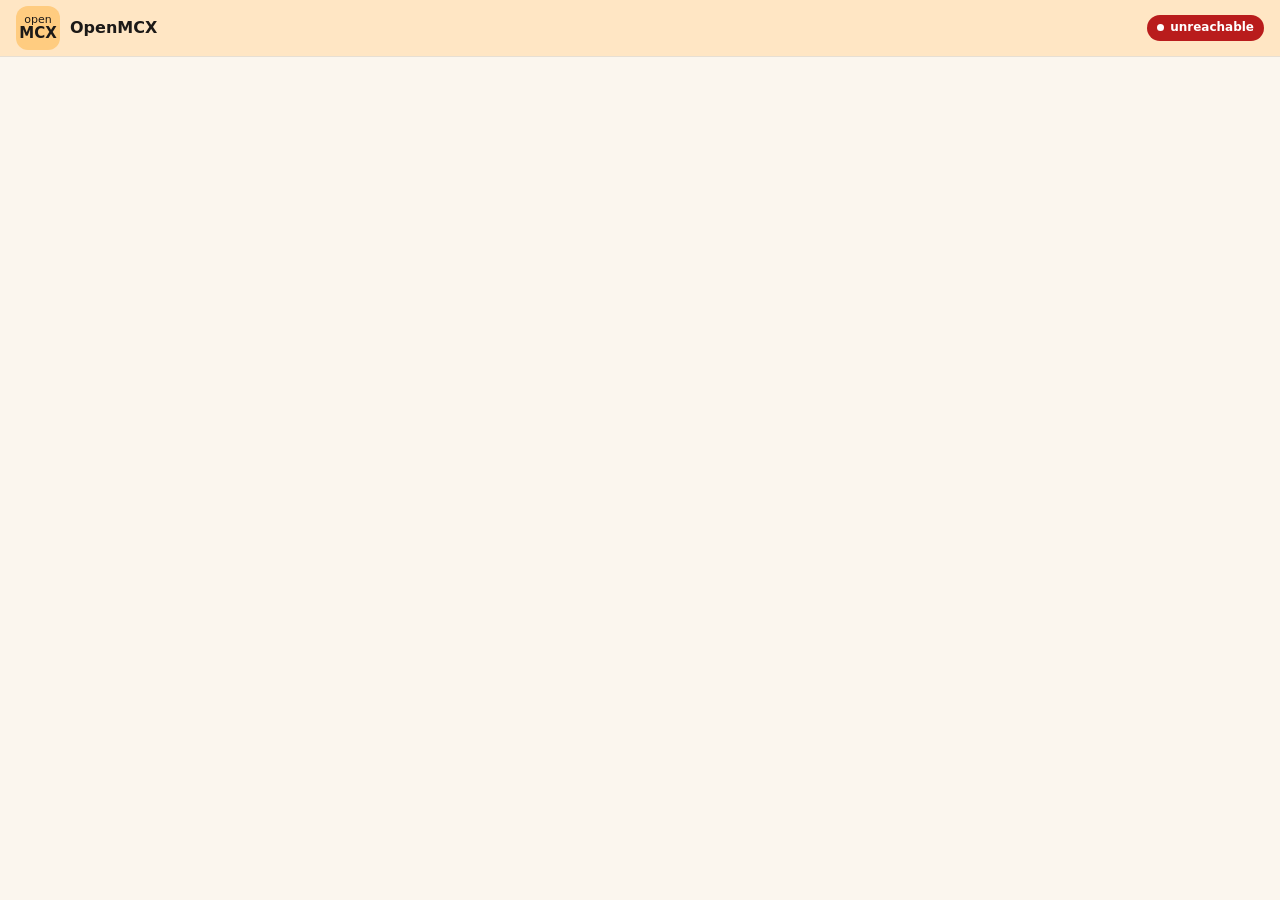
==== dispatcher/service/static/client/index.html @ e51ab98e "Dispatcher service: the client page at /client/, with a chat to an ops agent An MC user's client in " ====
<!doctype html>
<!-- OpenMCX Licence Information : AGPL-3.0-or-later -->
<html lang="en">
<head>
  <meta charset="utf-8">
  <meta name="viewport" content="width=device-width, initial-scale=1">
  <title>OpenMCX Client</title>
  <link rel="icon" href="data:,">
  <link rel="stylesheet" href="client.css">
</head>
<body>
<header class="strip">
  <div class="logo" aria-hidden="true"><span>open</span><b>MCX</b></div>
  <div id="user">OpenMCX</div>
  <button id="open-settings" class="icon-button" aria-label="Settings" hidden>
    <svg width="22" height="22" viewBox="0 0 24 24" fill="none" stroke="currentColor" stroke-width="2" aria-hidden="true">
      <circle cx="12" cy="12" r="3"/><path d="M12 2v3M12 19v3M4.2 4.2l2.1 2.1M17.7 17.7l2.1 2.1M2 12h3M19 12h3M4.2 19.8l2.1-2.1M17.7 6.3l2.1-2.1"/>
      <circle cx="12" cy="12" r="7"/>
    </svg>
  </button>
  <span id="phase" class="pill warn"><span class="dot"></span><span id="phase-text">connecting</span></span>
</header>

<div id="offline" class="banner warn" hidden>
  <div class="grow"><b id="offline-title">No service</b><div id="offline-detail" class="hint"></div></div>
</div>

<section id="signin" class="gate" hidden>
  <div class="card">
    <h2>Sign in</h2>
    <p class="hint">Sign in to the MC system with your OpenMCX account.</p>
    <p id="signin-reason" class="error"></p>
    <p id="signin-error" class="error" role="alert"></p>
    <form id="idms-login" method="get" action="/api/login/browser" hidden>
      <p class="hint">Your organisation signs you in on its identity server<span id="idms-host"></span>.</p>
      <button class="btn big" type="submit">Sign in with IdMS</button>
    </form>
    <div id="position-login">
      <form id="login">
        <input class="field" name="username" autocomplete="username" placeholder="Login" required>
        <input class="field" name="password" type="password" autocomplete="current-password" placeholder="Password" required>
        <button class="btn big" type="submit">Sign in</button>
      </form>
      <p class="hint">Accounts on this computer: <span id="accounts">none</span></p>
      <details>
        <summary class="hint">Activate an account from MCX Admin</summary>
        <form id="activate">
          <input class="field" name="url" placeholder="Activation link (https://…)" required>
          <input class="field" name="password" type="password" autocomplete="current-password" placeholder="Account password" required>
          <button class="btn" type="submit">Activate and sign in</button>
        </form>
      </details>
    </div>
    <p id="signin-busy" class="hint"></p>
  </div>
</section>

<main id="app" hidden>
  <div id="incoming" class="incoming" hidden>
    <div class="label" id="incoming-label">Incoming private call</div>
    <div class="call-title" id="incoming-title"></div>
    <div class="call-alias" id="incoming-alias"></div>
    <div class="row gap">
      <button id="answer" class="btn big go">Answer</button>
      <button id="reject" class="btn big outline">Decline</button>
    </div>
  </div>

  <nav class="tabs" role="tablist">
    <button role="tab" id="tab-btn-call" aria-controls="tab-call" aria-selected="true">Call</button>
    <button role="tab" id="tab-btn-chat" aria-controls="tab-chat" aria-selected="false">Chat <span id="chat-badge" class="badge" hidden></span></button>
    <button role="tab" id="tab-btn-logs" aria-controls="tab-logs" aria-selected="false">Logs</button>
  </nav>

  <!-- Call: the groups and private calls, or the call in progress with its PTT key. -->
  <section id="tab-call" class="tab" role="tabpanel">
    <div id="call-idle" class="column">
      <div id="call-failure" class="notice" hidden><span id="call-failure-text"></span><button id="call-failure-dismiss">Dismiss</button></div>
      <div class="section">Groups</div>
      <div id="groups"></div>
      <div class="section">Private call</div>
      <form id="private-form" class="row">
        <input id="private-target" class="field" placeholder="MCPTT ID (sip:user@domain)" autocomplete="off">
        <button class="btn outline" type="submit">Call</button>
        <div class="menu">
          <button type="button" id="private-more" class="icon-button" aria-label="More private call options" aria-haspopup="true">⋮</button>
          <div id="private-menu" class="menu-list" hidden>
            <button type="button" data-private="manual">Ring first</button>
            <button type="button" data-private="no_floor">Without floor control</button>
            <button type="button" data-private="emergency" class="danger">Emergency private call</button>
          </div>
        </div>
      </form>
      <p class="hint">Hold <kbd>Space</kbd> or the PTT key to talk during a call. Press PTT with no call to call the selected group.</p>
    </div>

    <div id="call-active" class="call" hidden>
      <div class="call-meta"><span id="call-kind">Group call</span><span id="call-clock" class="tabular"></span></div>
      <div id="call-priority" class="priority" hidden>
        <svg width="22" height="22" viewBox="0 0 24 24" fill="currentColor" aria-hidden="true"><path d="M12 2 1 21h22L12 2zm1 15h-2v-2h2v2zm0-4h-2V9h2v4z"/></svg>
        <span id="call-priority-text"></span>
      </div>
      <div class="call-title" id="call-title"></div>
      <div class="call-alias" id="call-alias" hidden></div>
      <div class="floor">
        <div class="badge-dot" id="floor-badge"></div>
        <div class="grow">
          <div class="floor-label" id="floor-label">Floor idle</div>
          <div class="hint" id="floor-hint">Press and hold PTT to talk</div>
        </div>
      </div>
      <div class="key-area">
        <div class="ring" id="ring">
          <button id="ptt" class="ptt" aria-label="Push to talk: press and hold">
            <span id="ptt-icon"></span>
            <span class="word" id="ptt-word">PTT</span>
            <span class="sub" id="ptt-sub">Hold to talk</span>
          </button>
        </div>
        <div id="floor-event" class="floor-event" hidden></div>
      </div>
      <div class="row gap" id="priority-buttons">
        <button id="call-emergency" class="btn line-stop">Emergency</button>
        <button id="call-imminent" class="btn line-peril">Imminent peril</button>
      </div>
      <div class="row gap">
        <button id="speaker" class="speaker-toggle" aria-pressed="true">Speaker on</button>
        <button id="hangup" class="btn big stop">Hang up</button>
      </div>
    </div>
  </section>

  <!-- Chat: one-to-one, group and functional alias conversations over MCData SDS, the ops agent first. -->
  <section id="tab-chat" class="tab" role="tabpanel" hidden>
    <div id="chat" class="chat">
      <aside class="convos">
        <div class="convos-head">
          <span class="grow">Conversations</span>
          <button id="new-chat" class="btn quiet">+ New</button>
        </div>
        <div id="convo-list" class="convo-list"></div>
      </aside>
      <div class="thread">
        <div class="thread-head">
          <button id="back" class="icon-button back" aria-label="Back to conversations">
            <svg width="22" height="22" viewBox="0 0 24 24" fill="none" stroke="currentColor" stroke-width="2.2" aria-hidden="true"><path d="M15 5l-7 7 7 7"/></svg>
          </button>
          <div class="grow">
            <div class="title" id="thread-title">New chat</div>
            <div class="sub" id="thread-sub"></div>
          </div>
        </div>
        <div id="messages" class="messages" aria-live="polite"></div>
        <form id="composer" class="composer">
          <div class="to" id="to-row" hidden>
            <select id="to-kind" aria-label="Recipient kind">
              <option value="user">User</option>
              <option value="group">Group</option>
              <option value="alias">Functional alias</option>
            </select>
            <input id="to" class="field" placeholder="To: sip:user@domain" autocomplete="off">
          </div>
          <div class="send-row">
            <textarea id="text" rows="1" placeholder="Message" aria-label="Message"></textarea>
            <button id="send" class="send" type="submit" aria-label="Send">
              <svg width="22" height="22" viewBox="0 0 24 24" fill="currentColor" aria-hidden="true"><path d="M3 20.5 21 12 3 3.5 3 10l12 2-12 2z"/></svg>
            </button>
          </div>
          <div class="count" id="count" hidden></div>
        </form>
      </div>
    </div>
  </section>

  <section id="tab-logs" class="tab" role="tabpanel" hidden>
    <div class="column">
      <div class="section">Status</div>
      <dl class="kv" id="status-kv"></dl>
      <div class="row"><div class="section grow">Activity</div><button id="clear-log" class="btn quiet">Clear</button></div>
      <ul id="log" class="log"></ul>
    </div>
  </section>
</main>

<section id="settings" class="sheet" hidden>
  <div class="sheet-head"><button id="close-settings" class="btn quiet">‹ Back</button><b>Settings</b></div>
  <div class="column">
    <div class="section">MCX profile</div>
    <dl class="kv" id="profile-kv"></dl>
    <div class="section">Appearance</div>
    <div class="choice" id="theme-choice">
      <button data-theme-choice="system">System</button><button data-theme-choice="light">Light</button><button data-theme-choice="dark">Dark</button>
    </div>
    <div class="section">Chat</div>
    <div class="row"><div class="grow hint">Messages are kept in this browser. Clearing them does not touch the MC system.</div>
      <button id="clear-chat" class="btn outline">Clear chat history</button></div>
    <div id="signout-section" hidden>
      <div class="section">Session</div>
      <div class="row"><div class="grow hint">Sign out of the MC system on this computer.</div><button id="signout" class="btn stop">Sign out</button></div>
    </div>
    <div class="section">About OpenMCX</div>
    <p class="hint">The OpenMCX project implements 3GPP Release 19 Mission Critical Services. This page runs the Linux client
      <code>mcx-client</code> as its engine.</p>
  </div>
</section>

<script src="client.js"></script>
</body>
</html>
---- dispatcher/service/static/client/client.css ----
/*
 * OpenMCX Licence Information : AGPL-3.0-or-later
 */

/* The OpenMCX client in the browser, drawn as the Android app (android/app/.../ui/Theme.kt): the brand (the logo's
 * orange, warm ivory and ink) frames the screens; the floor and priority colours mean the same in both themes. */
:root {
  color-scheme: light;
  --ivory: #fbf6ee; --card: #ffffff; --ink: #1c1917; --muted: #57534e; --line: #e7dfd3;
  --brand: #ffcc80; --strip: #ffe6c4;
  --idle: #292524; --requesting: #b45309; --talking: #c2410c; --taken: #1d4ed8; --releasing: #57534e;
  --stop: #b91c1c; --peril: #f59e0b; --go: #2e7d32;
  --on-idle: #1c1917; --on-requesting: #92400e; --on-talking: #c2410c; --on-taken: #1d4ed8;
  --on-releasing: #57534e; --on-stop: #b91c1c;
  --warn-bg: #fef3c7; --warn-ink: #78350f; --ok-bg: #dcfce7; --ok-ink: #14532d; --ok-dot: #16a34a;
  --rim: rgba(0, 0, 0, 0.10);
  --condensed: "Roboto Condensed", "Arial Narrow", "Liberation Sans Narrow", sans-serif;
}
@media (prefers-color-scheme: dark) {
  :root:not([data-theme="light"]) {
    color-scheme: dark;
    --ivory: #181412; --card: #231e1b; --ink: #f5efe6; --muted: #b5ada6; --line: #3a322c; --strip: #3a2a18;
    --idle: #4a433e; --releasing: #6b635d;
    --on-idle: #f5efe6; --on-requesting: #fbbf24; --on-talking: #fb923c; --on-taken: #93c5fd;
    --on-releasing: #d6d3d1; --on-stop: #f87171;
    --warn-bg: #3b2508; --warn-ink: #fde68a; --ok-bg: #0b2e1a; --ok-ink: #86efac; --ok-dot: #22c55e;
    --rim: rgba(255, 255, 255, 0.30);
  }
}
:root[data-theme="dark"] {
  color-scheme: dark;
  --ivory: #181412; --card: #231e1b; --ink: #f5efe6; --muted: #b5ada6; --line: #3a322c; --strip: #3a2a18;
  --idle: #4a433e; --releasing: #6b635d;
  --on-idle: #f5efe6; --on-requesting: #fbbf24; --on-talking: #fb923c; --on-taken: #93c5fd;
  --on-releasing: #d6d3d1; --on-stop: #f87171;
  --warn-bg: #3b2508; --warn-ink: #fde68a; --ok-bg: #0b2e1a; --ok-ink: #86efac; --ok-dot: #22c55e;
  --rim: rgba(255, 255, 255, 0.30);
}

* { box-sizing: border-box; }
[hidden] { display: none !important; }
html, body { height: 100%; }
body {
  margin: 0; background: var(--ivory); color: var(--ink);
  font: 15px/1.45 system-ui, -apple-system, "Segoe UI", Roboto, sans-serif;
  display: flex; flex-direction: column;
}
button, input, textarea, select { font: inherit; color: inherit; }
button { cursor: pointer; }
button:disabled { cursor: default; opacity: 0.45; }
:focus-visible { outline: 3px solid var(--taken); outline-offset: 2px; }
svg { flex: none; }

/* ---- top strip ---- */
.strip {
  display: flex; align-items: center; gap: 10px; padding: 6px 16px;
  background: var(--strip); border-bottom: 1px solid var(--line);
}
.logo {
  width: 44px; height: 44px; border-radius: 12px; background: var(--brand); color: #1c1917;
  display: flex; flex-direction: column; align-items: center; justify-content: center; line-height: 1.05; flex: none;
}
.logo span { font-size: 11px; }
.logo b { font-size: 15px; }
#user { flex: 1; min-width: 0; font-weight: 600; font-size: 16px; overflow: hidden; text-overflow: ellipsis; white-space: nowrap; }
.icon-button {
  width: 40px; height: 40px; border: 0; border-radius: 50%; background: transparent;
  display: inline-flex; align-items: center; justify-content: center;
}
.icon-button:hover { background: rgba(127, 127, 127, 0.14); }
.pill {
  display: inline-flex; align-items: center; gap: 6px; padding: 4px 10px; border-radius: 999px;
  font-size: 12px; font-weight: 600; white-space: nowrap;
}
.pill .dot { width: 7px; height: 7px; border-radius: 50%; background: currentColor; }
.pill.ok { background: var(--ok-bg); color: var(--ok-ink); }
.pill.ok .dot { background: var(--ok-dot); }
.pill.warn { background: var(--warn-bg); color: var(--warn-ink); }
.pill.warn .dot { background: var(--requesting); }
.pill.off { background: var(--stop); color: #fff; }

/* ---- banners ---- */
.banner { display: flex; align-items: center; gap: 10px; padding: 8px 16px; }
.banner.alert { background: var(--stop); color: #fff; }
.banner.alert b { display: block; }
.banner.warn { background: var(--warn-bg); color: var(--warn-ink); }
.banner .grow { flex: 1; min-width: 0; }
.banner button { border: 0; background: transparent; font-weight: 600; padding: 6px 8px; color: inherit; }

/* ---- tabs ---- */
.tabs { display: flex; background: var(--ivory); border-bottom: 1px solid var(--line); }
.tabs button {
  flex: 1; padding: 12px 8px 10px; border: 0; background: transparent; color: var(--muted);
  font-family: var(--condensed); font-weight: 700; font-size: 15px; letter-spacing: 0.2px;
  border-bottom: 3px solid transparent; display: inline-flex; justify-content: center; align-items: center; gap: 6px;
}
.tabs button[aria-selected="true"] { color: var(--ink); border-bottom-color: var(--ink); }
.badge {
  min-width: 18px; height: 18px; padding: 0 5px; border-radius: 9px; background: var(--stop); color: #fff;
  font: 600 11px/18px system-ui, sans-serif; text-align: center;
}

main { flex: 1; min-height: 0; display: flex; flex-direction: column; }
.tab { flex: 1; min-height: 0; overflow: auto; }
.column { max-width: 560px; margin: 0 auto; padding: 0 16px 24px; }
.section {
  font-family: var(--condensed); font-weight: 700; font-size: 15px; letter-spacing: 0.2px;
  color: var(--muted); margin: 20px 0 6px;
}
.hint { color: var(--muted); font-size: 13px; }
.notice { background: var(--warn-bg); color: var(--warn-ink); border-radius: 12px; padding: 8px 8px 8px 14px; display: flex; align-items: center; gap: 8px; margin-top: 12px; }
.notice span { flex: 1; font-weight: 500; }
.notice button { border: 0; background: transparent; color: inherit; font-weight: 600; }

/* ---- buttons ---- */
.btn {
  border: 0; border-radius: 999px; padding: 9px 18px; font-weight: 600;
  background: var(--ink); color: var(--ivory); white-space: nowrap;
}
.btn.outline { background: transparent; color: var(--ink); border: 1.5px solid var(--ink); }
.btn.quiet { background: transparent; color: var(--ink); padding: 6px 10px; }
.btn.big { min-height: 56px; border-radius: 16px; font-size: 17px; flex: 1; }
.btn.go { background: var(--go); color: #fff; }
.btn.stop { background: var(--stop); color: #fff; }
.btn.line-stop { background: transparent; border: 1.5px solid var(--on-stop); color: var(--on-stop); border-radius: 14px; min-height: 48px; flex: 1; }
.btn.line-peril { background: transparent; border: 1.5px solid var(--on-requesting); color: var(--on-requesting); border-radius: 14px; min-height: 48px; flex: 1; }
.row { display: flex; align-items: center; gap: 10px; }
.row.gap { gap: 12px; }

/* ---- Call tab: lists ---- */
.list-row { display: flex; align-items: center; gap: 12px; min-height: 60px; padding: 4px 0; border-bottom: 1px solid var(--line); }
.list-row:last-child { border-bottom: 0; }
.list-row .grow { flex: 1; min-width: 0; }
.list-row .name { font-size: 16px; font-weight: 500; overflow: hidden; text-overflow: ellipsis; white-space: nowrap; }
.affil { display: inline-flex; align-items: center; gap: 6px; font-size: 13px; color: var(--muted); }
.affil i { width: 7px; height: 7px; border-radius: 50%; border: 1px solid var(--muted); }
.affil.on i { background: var(--ok-dot); border-color: var(--ok-dot); }
input[type="radio"] { width: 20px; height: 20px; accent-color: var(--ink); }
.field {
  width: 100%; border: 1px solid var(--line); background: var(--card); border-radius: 28px;
  padding: 12px 18px; outline: none;
}
.field:focus { border-color: var(--ink); }
.menu { position: relative; }
.menu-list {
  position: absolute; right: 0; top: 44px; z-index: 5; min-width: 200px; padding: 6px 0;
  background: var(--card); border: 1px solid var(--line); border-radius: 12px; box-shadow: 0 8px 24px rgba(0, 0, 0, 0.18);
}
.menu-list button { display: block; width: 100%; text-align: left; border: 0; background: transparent; padding: 10px 16px; }
.menu-list button:hover { background: rgba(127, 127, 127, 0.12); }
.menu-list .danger { color: var(--on-stop); font-weight: 600; }

/* ---- Call tab: the active call ---- */
.call { max-width: 560px; margin: 0 auto; min-height: 100%; display: flex; flex-direction: column; padding: 16px 20px 22px; gap: 10px; }
.call-meta { display: flex; color: var(--muted); font-weight: 500; font-size: 14px; }
.call-meta span:first-child { flex: 1; }
.tabular { font-variant-numeric: tabular-nums; }
.priority {
  display: flex; align-items: center; gap: 10px; padding: 9px 12px; border-radius: 10px;
  font-family: var(--condensed); font-weight: 700; font-size: 21px; letter-spacing: 1px;
}
.priority.emergency { background: var(--stop); color: #fff; }
.priority.imminent { background: var(--peril); color: #000; }
.call-title { font-family: var(--condensed); font-weight: 700; font-size: 34px; line-height: 38px; overflow-wrap: anywhere; }
.call-alias { font-weight: 600; font-size: 16px; }
.floor {
  display: flex; align-items: center; gap: 12px; padding: 12px 14px; margin-top: 4px;
  background: var(--card); border: 1px solid var(--line); border-radius: 16px;
}
.floor .badge-dot { width: 40px; height: 40px; border-radius: 50%; display: flex; align-items: center; justify-content: center; color: #fff; flex: none; }
.floor-label { font-family: var(--condensed); font-weight: 700; font-size: 21px; line-height: 24px; }
.floor .grow { flex: 1; min-width: 0; }
.key-area { flex: 1; display: flex; flex-direction: column; align-items: center; justify-content: center; padding: 16px 0; min-height: 300px; }
.ring { position: relative; width: min(256px, 72vw); aspect-ratio: 1; border-radius: 50%; display: flex; align-items: center; justify-content: center; }
.ring::before { content: ""; position: absolute; inset: 0; border-radius: 50%; border: 6px solid var(--line); }
.ring.pulse::before { border-color: var(--key); animation: pulse 1.1s ease-in-out infinite; }
@keyframes pulse { 50% { transform: scale(1.04); opacity: 0.45; } }
@media (prefers-reduced-motion: reduce) { .ring.pulse::before { animation: none; } }
.ptt {
  --key: var(--idle);
  position: relative; width: 84%; aspect-ratio: 1; border-radius: 50%; border: 2px solid var(--rim);
  color: #fff; display: flex; flex-direction: column; align-items: center; justify-content: center;
  background: linear-gradient(180deg, color-mix(in srgb, var(--key), #fff 12%), var(--key) 50%, color-mix(in srgb, var(--key), #000 16%));
  box-shadow: 0 10px 28px color-mix(in srgb, var(--key), transparent 45%);
  touch-action: none; user-select: none; -webkit-user-select: none; transition: transform 0.06s, box-shadow 0.06s;
}
.ptt::after {
  content: ""; position: absolute; inset: 7px; border-radius: 50%;
  border-top: 3px solid rgba(255, 255, 255, 0.28); pointer-events: none;
}
.ptt.held { transform: scale(0.98); box-shadow: 0 2px 6px color-mix(in srgb, var(--key), transparent 45%);
  background: linear-gradient(180deg, color-mix(in srgb, var(--key), #000 16%), var(--key) 50%, color-mix(in srgb, var(--key), #fff 12%)); }
.ptt.held::after { display: none; }
.ptt .word { font-family: var(--condensed); font-weight: 700; font-size: 42px; line-height: 46px; letter-spacing: 2px; }
.ptt .sub { font-size: 14px; font-weight: 500; }
.floor-event { margin-top: 14px; background: var(--warn-bg); color: var(--warn-ink); border-radius: 999px; padding: 6px 12px; font-size: 13px; font-weight: 500; }
.speaker-toggle { min-height: 56px; border-radius: 16px; border: 1px solid var(--ink); background: var(--card); color: var(--ink); font-weight: 600; padding: 0 16px; }
.speaker-toggle[aria-pressed="true"] { background: var(--ink); color: var(--ivory); }

/* ---- incoming call ---- */
.incoming { margin: 12px auto 0; max-width: 560px; width: calc(100% - 24px); background: var(--card); border: 1px solid var(--line); border-radius: 16px; padding: 16px; }
.incoming .label { color: var(--muted); font-weight: 600; }

/* ---- Chat tab ---- */
.chat { display: flex; height: 100%; min-height: 0; }
.convos { width: 320px; flex: none; border-right: 1px solid var(--line); display: flex; flex-direction: column; min-height: 0; }
.convos-head { display: flex; align-items: center; gap: 8px; padding: 10px 12px; }
.convos-head .grow { flex: 1; font-family: var(--condensed); font-weight: 700; font-size: 15px; color: var(--muted); }
.convo-list { flex: 1; overflow: auto; }
.convo {
  display: flex; gap: 12px; align-items: center; width: 100%; padding: 10px 12px; border: 0; text-align: left;
  background: transparent; border-bottom: 1px solid var(--line);
}
.convo:hover { background: rgba(127, 127, 127, 0.08); }
.convo[aria-current="true"] { background: var(--strip); }
.avatar { width: 40px; height: 40px; border-radius: 50%; background: var(--line); color: var(--ink); display: flex; align-items: center; justify-content: center; font-weight: 700; flex: none; }
.avatar.agent { background: var(--brand); color: #1c1917; }
.avatar.group { background: var(--ink); color: var(--ivory); }
.convo .body { flex: 1; min-width: 0; }
.convo .top { display: flex; gap: 8px; align-items: baseline; }
.convo .title { flex: 1; font-weight: 600; overflow: hidden; text-overflow: ellipsis; white-space: nowrap; }
.convo .time { color: var(--muted); font-size: 12px; }
.convo .preview { color: var(--muted); font-size: 13px; overflow: hidden; text-overflow: ellipsis; white-space: nowrap; display: flex; gap: 6px; }
.convo .preview span { overflow: hidden; text-overflow: ellipsis; }
.tag { flex: none; font-size: 11px; font-weight: 700; padding: 1px 6px; border-radius: 6px; background: var(--brand); color: #1c1917; letter-spacing: 0.3px; }
.thread { flex: 1; min-width: 0; display: flex; flex-direction: column; min-height: 0; }
.thread-head { display: flex; align-items: center; gap: 10px; padding: 8px 12px; border-bottom: 1px solid var(--line); min-height: 58px; }
.thread-head .grow { flex: 1; min-width: 0; }
.thread-head .title { font-family: var(--condensed); font-weight: 700; font-size: 20px; overflow: hidden; text-overflow: ellipsis; white-space: nowrap; }
.thread-head .sub { color: var(--muted); font-size: 12px; overflow: hidden; text-overflow: ellipsis; white-space: nowrap; }
.back { display: none; }
.messages { flex: 1; overflow: auto; padding: 12px 16px; display: flex; flex-direction: column; gap: 6px; }
.day { align-self: center; color: var(--muted); font-size: 12px; margin: 8px 0; }
.bubble { max-width: min(78%, 560px); padding: 8px 12px; border-radius: 12px; overflow-wrap: anywhere; }
.bubble.in { align-self: flex-start; background: var(--card); border: 1px solid var(--line); border-bottom-left-radius: 4px; }
.bubble.out { align-self: flex-end; background: var(--strip); border-bottom-right-radius: 4px; }
.bubble .who { font-size: 12px; font-weight: 600; color: var(--muted); }
.bubble .text { white-space: pre-wrap; }
.bubble .meta { font-size: 11px; color: var(--muted); text-align: right; margin-top: 2px; display: flex; justify-content: flex-end; gap: 4px; align-items: center; }
.bubble .meta.failed { color: var(--on-stop); font-weight: 600; }
.bubble.emergency { border: 2px solid var(--stop); }
.ticks { letter-spacing: -3px; }
.ticks.read { color: var(--on-taken); }
.working { align-self: flex-start; display: flex; align-items: center; gap: 8px; color: var(--muted); font-size: 13px; padding: 4px 2px; }
.dots { display: inline-flex; gap: 3px; background: var(--card); border: 1px solid var(--line); border-radius: 12px; padding: 10px 12px; }
.dots i { width: 6px; height: 6px; border-radius: 50%; background: var(--muted); animation: blink 1.2s infinite; }
.dots i:nth-child(2) { animation-delay: 0.2s; } .dots i:nth-child(3) { animation-delay: 0.4s; }
@keyframes blink { 0%, 80%, 100% { opacity: 0.25; } 40% { opacity: 1; } }
@media (prefers-reduced-motion: reduce) { .dots i { animation: none; } }
.empty { margin: auto; text-align: center; color: var(--muted); max-width: 340px; padding: 24px; }
.empty .avatar { margin: 0 auto 12px; width: 64px; height: 64px; font-size: 22px; }
.suggestions { display: flex; flex-wrap: wrap; gap: 8px; justify-content: center; margin-top: 14px; }
.suggestions button { border: 1px solid var(--line); background: var(--card); border-radius: 999px; padding: 6px 12px; font-size: 13px; }
.composer { border-top: 1px solid var(--line); padding: 10px 12px; display: flex; flex-direction: column; gap: 8px; }
.composer .to { display: flex; gap: 8px; }
.composer .to select { border: 1px solid var(--line); background: var(--card); border-radius: 28px; padding: 0 12px; }
.composer .send-row { display: flex; align-items: flex-end; gap: 8px; }
.composer textarea {
  flex: 1; resize: none; max-height: 160px; min-height: 48px; border: 1px solid var(--line); background: var(--card);
  border-radius: 24px; padding: 12px 18px; outline: none;
}
.composer textarea:focus { border-color: var(--ink); }
.send { width: 48px; height: 48px; border-radius: 50%; border: 0; background: var(--ink); color: var(--ivory); display: flex; align-items: center; justify-content: center; }
.composer .count { font-size: 12px; color: var(--muted); text-align: right; }
@media (max-width: 820px) {
  .convos { width: 100%; border-right: 0; }
  .chat.open .convos { display: none; }
  .chat:not(.open) .thread { display: none; }
  .back { display: inline-flex; }
}

/* ---- Logs ---- */
.log { list-style: none; margin: 0; padding: 0; font: 12.5px/1.5 ui-monospace, Menlo, Consolas, monospace; }
.log li { padding: 4px 0; border-bottom: 1px solid var(--line); overflow-wrap: anywhere; }
.log li.error { color: var(--on-stop); }
.kv { display: grid; grid-template-columns: 140px 1fr; gap: 4px 12px; font-size: 13px; }
.kv dt { color: var(--muted); }
.kv dd { margin: 0; overflow-wrap: anywhere; }

/* ---- settings and sign-in ---- */
.sheet { position: fixed; inset: 0; background: var(--ivory); z-index: 10; overflow: auto; }
.sheet-head { display: flex; align-items: center; gap: 8px; padding: 8px 12px; }
.sheet-head b { font-size: 16px; }
.choice { display: inline-flex; border: 1px solid var(--line); border-radius: 999px; overflow: hidden; }
.choice button { border: 0; background: transparent; padding: 7px 14px; }
.choice button[aria-pressed="true"] { background: var(--ink); color: var(--ivory); }
.gate { flex: 1; display: flex; align-items: flex-start; justify-content: center; padding: 32px 16px; overflow: auto; }
.card { width: 100%; max-width: 420px; background: var(--card); border: 1px solid var(--line); border-radius: 16px; padding: 20px; }
.card h2 { margin: 0 0 4px; font-family: var(--condensed); font-size: 24px; }
.card form { display: flex; flex-direction: column; gap: 10px; margin-top: 14px; }
.error { color: var(--on-stop); font-weight: 500; }
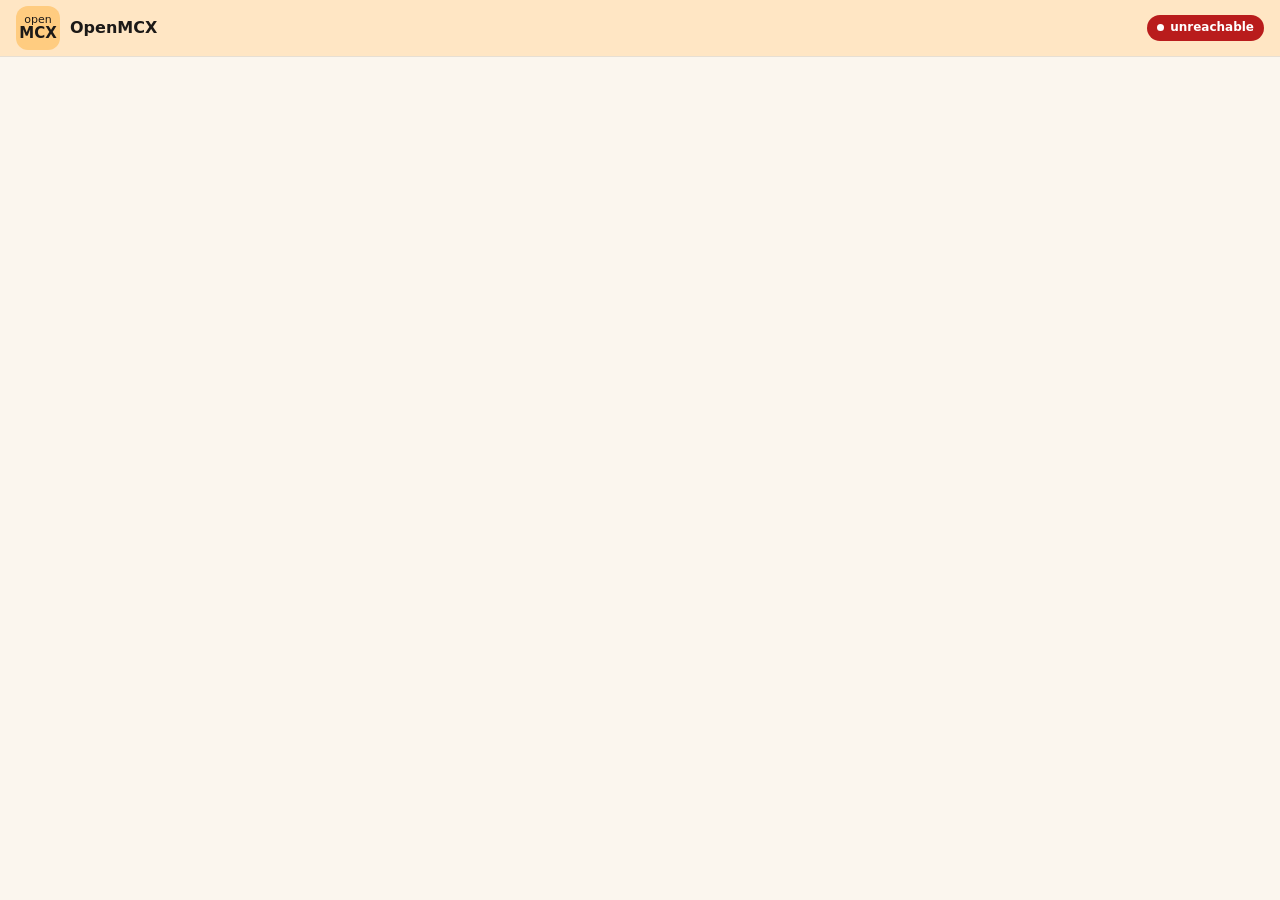
==== commit 5a51aff4: "Client page: Voice and Video tabs, MCVideo calls shown in the browser The engine forwards each recei" ====
--- a/dispatcher/service/static/client/index.html
+++ b/dispatcher/service/static/client/index.html
@@ -67,21 +67,29 @@
   </div>
 
   <nav class="tabs" role="tablist">
-    <button role="tab" id="tab-btn-call" aria-controls="tab-call" aria-selected="true">Call</button>
-    <button role="tab" id="tab-btn-chat" aria-controls="tab-chat" aria-selected="false">Chat <span id="chat-badge" class="badge" hidden></span></button>
-    <button role="tab" id="tab-btn-logs" aria-controls="tab-logs" aria-selected="false">Logs</button>
+    <button role="tab" id="tab-btn-voice" aria-controls="tab-voice" aria-selected="true">
+      <svg width="18" height="18" viewBox="0 0 24 24" fill="none" stroke="currentColor" stroke-width="2" aria-hidden="true"><rect x="9" y="2" width="6" height="12" rx="3"/><path d="M5 11a7 7 0 0 0 14 0M12 18v4"/></svg>
+      Voice <span id="voice-live" class="live-dot" title="In a voice call" hidden></span></button>
+    <button role="tab" id="tab-btn-video" aria-controls="tab-video" aria-selected="false">
+      <svg width="18" height="18" viewBox="0 0 24 24" fill="none" stroke="currentColor" stroke-width="2" aria-hidden="true"><rect x="2" y="6" width="14" height="12" rx="2"/><path d="M16 10l6-3v10l-6-3z"/></svg>
+      Video <span id="video-live" class="live-dot" title="In a video call" hidden></span></button>
+    <button role="tab" id="tab-btn-chat" aria-controls="tab-chat" aria-selected="false">
+      <svg width="18" height="18" viewBox="0 0 24 24" fill="none" stroke="currentColor" stroke-width="2" aria-hidden="true"><path d="M4 5h16v11H9l-5 4z"/></svg>
+      Chat <span id="chat-badge" class="badge" hidden></span></button>
+    <button role="tab" id="tab-btn-logs" aria-controls="tab-logs" aria-selected="false">
+      <svg width="18" height="18" viewBox="0 0 24 24" fill="none" stroke="currentColor" stroke-width="2" aria-hidden="true"><path d="M5 4h14v16H5zM8 9h8M8 13h8M8 17h5"/></svg>
+      Logs</button>
   </nav>
 
   <!-- Call: the groups and private calls, or the call in progress with its PTT key. -->
-  <section id="tab-call" class="tab" role="tabpanel">
+  <section id="tab-voice" class="tab" role="tabpanel">
     <div id="call-idle" class="column">
       <div id="call-failure" class="notice" hidden><span id="call-failure-text"></span><button id="call-failure-dismiss">Dismiss</button></div>
-      <div class="section">Groups</div>
-      <div id="groups"></div>
-      <div class="section">Private call</div>
+      <div class="section">Call a user</div>
       <form id="private-form" class="row">
-        <input id="private-target" class="field" placeholder="MCPTT ID (sip:user@domain)" autocomplete="off">
-        <button class="btn outline" type="submit">Call</button>
+        <input id="private-target" class="field" placeholder="Name (alice) or sip:alice.mcptt@domain" autocomplete="off"
+               aria-label="User to call" list="voice-known">
+        <button class="btn" type="submit">Call</button>
         <div class="menu">
           <button type="button" id="private-more" class="icon-button" aria-label="More private call options" aria-haspopup="true">⋮</button>
           <div id="private-menu" class="menu-list" hidden>
@@ -91,7 +99,11 @@
           </div>
         </div>
       </form>
-      <p class="hint">Hold <kbd>Space</kbd> or the PTT key to talk during a call. Press PTT with no call to call the selected group.</p>
+      <datalist id="voice-known"></datalist>
+      <div id="voice-recent" class="chips" hidden></div>
+      <div class="section">Groups</div>
+      <div id="groups"></div>
+      <p class="hint tip">In a call, hold <kbd>Space</kbd> or the PTT key to talk and release it to listen.</p>
     </div>
 
     <div id="call-active" class="call" hidden>
@@ -127,6 +139,43 @@
         <button id="speaker" class="speaker-toggle" aria-pressed="true">Speaker on</button>
         <button id="hangup" class="btn big stop">Hang up</button>
       </div>
+    </div>
+  </section>
+
+  <!-- Video: MCVideo calls; the video received is decoded in the browser (WebCodecs). The page sends no video. -->
+  <section id="tab-video" class="tab" role="tabpanel" hidden>
+    <div id="video-idle" class="column">
+      <div id="video-ended" class="notice" hidden><span id="video-ended-text"></span><button id="video-ended-dismiss">Dismiss</button></div>
+      <div class="section">Watch a user's camera</div>
+      <form id="video-form" class="row">
+        <input id="video-target" class="field" placeholder="Name (alice) or sip:alice.mcvideo@domain" autocomplete="off"
+               aria-label="User to video call" list="video-known">
+        <button class="btn with-icon" type="submit">
+          <svg width="18" height="18" viewBox="0 0 24 24" fill="none" stroke="currentColor" stroke-width="2" aria-hidden="true"><rect x="2" y="6" width="14" height="12" rx="2"/><path d="M16 10l6-3v10l-6-3z"/></svg>
+          Video call</button>
+      </form>
+      <datalist id="video-known"></datalist>
+      <div id="video-recent" class="chips" hidden></div>
+      <div class="section">Group video</div>
+      <div id="video-groups"></div>
+      <p class="hint tip">The other side's camera shows here. This page receives video only: it does not use your camera.</p>
+    </div>
+
+    <div id="video-active" class="video-call" hidden>
+      <div class="call-meta"><span id="video-kind">Video call</span><span id="video-clock" class="tabular"></span></div>
+      <div class="video-head">
+        <div class="call-title" id="video-title"></div>
+        <span id="video-badge" class="video-badge"></span>
+      </div>
+      <div id="video-frame" class="video-frame">
+        <canvas id="video-canvas" width="320" height="240" aria-label="Received video"></canvas>
+        <div id="video-overlay" class="video-overlay"><div class="spinner" aria-hidden="true"></div><span id="video-overlay-text">Connecting…</span></div>
+        <button id="video-full" class="video-full" aria-label="Full screen" title="Full screen">
+          <svg width="20" height="20" viewBox="0 0 24 24" fill="none" stroke="currentColor" stroke-width="2.2" aria-hidden="true"><path d="M4 9V4h5M20 9V4h-5M4 15v5h5M20 15v5h-5"/></svg>
+        </button>
+      </div>
+      <div class="hint" id="video-info"></div>
+      <button id="video-hangup" class="btn big stop">End video call</button>
     </div>
   </section>
 
--- a/dispatcher/service/static/client/client.css
+++ b/dispatcher/service/static/client/client.css
@@ -151,6 +151,33 @@
 .menu-list .danger { color: var(--on-stop); font-weight: 600; }
 
 /* ---- Call tab: the active call ---- */
+.tabs button { display: inline-flex; align-items: center; justify-content: center; gap: 6px; }
+.live-dot { width: 8px; height: 8px; border-radius: 50%; background: var(--go); box-shadow: 0 0 0 3px color-mix(in srgb, var(--go) 25%, transparent); animation: live 1.6s ease-in-out infinite; }
+@keyframes live { 50% { opacity: 0.35; } }
+.tip { margin-top: 18px; }
+.btn.with-icon { display: inline-flex; align-items: center; gap: 8px; }
+@media (max-width: 480px) { .tabs button { flex-direction: column; gap: 2px; font-size: 13px; } }
+.chips { display: flex; flex-wrap: wrap; gap: 8px; margin-top: 10px; }
+.chip { display: inline-flex; align-items: center; gap: 8px; border: 1px solid var(--line); background: var(--card); color: var(--ink);
+  border-radius: 20px; padding: 6px 12px 6px 6px; font-weight: 500; cursor: pointer; }
+.chip:hover { border-color: var(--ink); }
+.chip .avatar { width: 26px; height: 26px; border-radius: 50%; background: var(--ink); color: var(--ivory); display: grid; place-items: center; font-size: 13px; font-weight: 700; }
+.chips-label { width: 100%; color: var(--muted); font-size: 13px; }
+.video-call { max-width: 760px; margin: 0 auto; padding: 16px 20px 22px; display: flex; flex-direction: column; gap: 10px; }
+.video-head { display: flex; align-items: center; gap: 12px; flex-wrap: wrap; }
+.video-badge { display: inline-flex; align-items: center; gap: 6px; border-radius: 14px; padding: 4px 10px; font-size: 13px; font-weight: 600; background: var(--line); color: var(--ink); }
+.video-badge.live { background: var(--stop); color: #fff; }
+.video-badge.live::before { content: ""; width: 7px; height: 7px; border-radius: 50%; background: #fff; animation: live 1.6s ease-in-out infinite; }
+.video-frame { position: relative; background: #000; border-radius: 16px; overflow: hidden; aspect-ratio: 16 / 9; display: flex; align-items: center; justify-content: center; }
+.video-frame canvas { width: 100%; height: 100%; object-fit: contain; display: block; }
+.video-frame:fullscreen { border-radius: 0; aspect-ratio: auto; }
+.video-overlay { position: absolute; inset: 0; display: flex; flex-direction: column; align-items: center; justify-content: center; gap: 12px; color: #e7e5e4; font-weight: 500; background: rgba(0, 0, 0, 0.55); }
+.video-overlay[hidden] { display: none; }
+.spinner { width: 34px; height: 34px; border-radius: 50%; border: 3px solid rgba(255, 255, 255, 0.25); border-top-color: #fff; animation: spin 0.9s linear infinite; }
+@keyframes spin { to { transform: rotate(360deg); } }
+.video-full { position: absolute; right: 10px; bottom: 10px; width: 40px; height: 40px; border-radius: 50%; border: 0; background: rgba(0, 0, 0, 0.55); color: #fff; display: grid; place-items: center; cursor: pointer; }
+.video-full:hover { background: rgba(0, 0, 0, 0.8); }
+@media (prefers-reduced-motion: reduce) { .live-dot, .video-badge.live::before, .spinner { animation: none; } }
 .call { max-width: 560px; margin: 0 auto; min-height: 100%; display: flex; flex-direction: column; padding: 16px 20px 22px; gap: 10px; }
 .call-meta { display: flex; color: var(--muted); font-weight: 500; font-size: 14px; }
 .call-meta span:first-child { flex: 1; }
